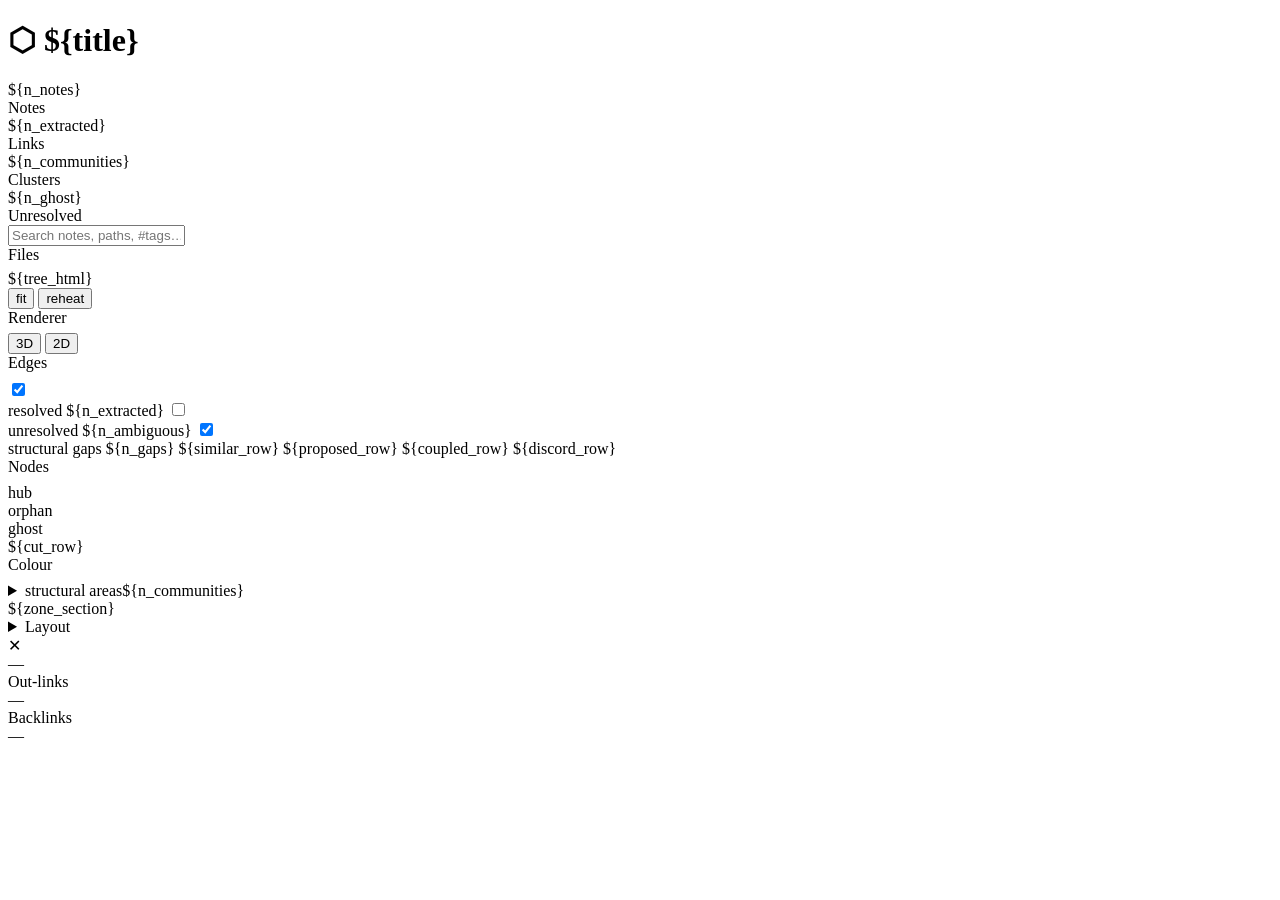
==== silica/ui/web/static/graph-frame.html @ 3d0d429f "refactor(web): the graph frame is three static files, not a f-string graph_view.py was 2595 lines, n" ====
<!DOCTYPE html>
<html lang="en">
<head>
  <meta charset="utf-8">
  <meta name="viewport" content="width=device-width, initial-scale=1">
  <title>${title}</title>
  <!-- Which palette, decided before anything paints. Two callers, two answers:
       embedded in the app the parent puts ?theme= on the src, because the app's
       own preference (auto/dark/light) has already been resolved there and the
       two surfaces must not disagree across an iframe boundary; opened straight
       off disk there is no parent, so the OS answers. The reload is for that
       second case only — the app never reaches it, since changing the theme
       there rebuilds this document anyway. -->
  <script>
    (function () {
      var q = new URLSearchParams(location.search).get("theme");
      var mq = window.matchMedia("(prefers-color-scheme: light)");
      var pinned = q === "light" || q === "dark";
      document.documentElement.dataset.theme =
        pinned ? q : (mq.matches ? "light" : "dark");
      if (!pinned) mq.addEventListener("change", function () { location.reload(); });
    })();
  </script>
  <script>${lib_js}</script>
  <style>${font_face}
${graph_css}</style>
</head>
<body>

<div id="sidebar">
  <h1>&#11041; ${title}</h1>

  <!-- Every number states its own rule, not its name: a count whose denominator
       you cannot name is a number you cannot act on. -->
  <div class="stat-grid">
    <div class="stat" title="Files in the graph. Unresolved link targets are not files and are counted under Unresolved instead."><div class="val">${n_notes}</div><div class="lbl">Notes</div></div>
    <div class="stat" title="Wikilinks whose target file exists, counted once per direction between a pair of notes, not once per occurrence in the text."><div class="val">${n_extracted}</div><div class="lbl">Links</div></div>
    <div class="stat" title="Louvain communities over the resolved wikilinks. Derived from the structure, never declared by you."><div class="val">${n_communities}</div><div class="lbl">Clusters</div></div>
    <div class="stat" title="Distinct link targets with no file behind them, counted once per name however many notes point at it."><div class="val">${n_ghost}</div><div class="lbl">Unresolved</div></div>
  </div>

  <input id="search" type="text" placeholder="Search notes, paths, #tags&#8230;"
         oninput="onSearch(this.value)" onkeydown="onSearchKey(event)" autocomplete="off">
  <div id="search-results"></div>

  <div>
    <div class="section-title" style="margin-bottom:6px">Files</div>
    ${tree_html}
  </div>
</div>

<div id="graph-wrap">
  <div id="graph"></div>
  <!-- Zone names ride the DOM, not the canvas and not a three sprite: one
       positioning path serves both renderers, and the vendored 3d bundle
       exposes no THREE to build a sprite with anyway. -->
  <div id="zone-labels"></div>
  <!-- Note names in 3D ride the same DOM path as the zone names above, for the
       same reason: one positioning routine serves both renderers, and there is
       no THREE to build a sprite with. 2D keeps painting its labels on canvas —
       there the zoom IS the level of detail, and the canvas draw is cheaper. -->
  <div id="node-labels"></div>
  <div id="focus-bar"></div>
  <!-- fit moves the camera, reheat moves the layout, and the line beside them
       says what both are working on. The count is the SIM's, not the strip's:
       it includes the similarity overlay and the gap bridges, which is what
       makes the settle time what it is - so it says so on hover rather than
       quietly disagreeing with the "1,341 links" in the app's header. -->
  <div id="gstat">
    <button type="button" onclick="fitGraph()" title="frame the whole graph">fit</button>
    <button type="button" onclick="reheat()" title="stir the layout and let it settle again">reheat</button>
    <span class="num" id="gstat-n" title="everything the layout is solving: wikilinks, the semantic overlay and the gap bridges. The app header's link count is wikilinks only."></span>
  </div>
  <div id="hud">
    <!-- Renderer first: it is the only control that changes what every other
         row in this panel means (the rings below are a 2D-only channel), so it
         reads before them, not after. -->
    <div id="renderer-section">
      <div class="section-title" style="margin-bottom:6px">Renderer</div>
      <div class="seg" id="mode-toggle">
        <button type="button" data-mode="3d" onclick="setMode('3d')">3D</button>
        <button type="button" data-mode="2d" onclick="setMode('2d')">2D</button>
      </div>
    </div>

    <!-- Three questions, in the order you ask them of a picture of a graph:
         what are the lines, what are the dots, what does the colour mean. The
         panel used to answer six, four of which were controls rather than
         legend (a 91-row community list and three force sliders held most of
         its height), so the reading was buried in its own machinery. Nothing is
         gone: the list opens from the row that counts it, and the forces are one
         fold down. -->
    <div>
      <div class="section-title" style="margin-bottom:8px">Edges</div>
      <label class="filter-row" title="A [[wikilink]] whose target file exists.">
        <input type="checkbox" id="cb-extracted" checked onchange="updateEdgeFilter()">
        <div class="dot-edge" style="--c:${color_extracted};--cp:${color_extracted_paper}"></div>
        resolved
        <span class="ct">${n_extracted}</span>
      </label>
      <label class="filter-row" style="margin-top:4px" title="A [[wikilink]] pointing at a name no file carries: the link is written, the note is not.">
        <input type="checkbox" id="cb-ambiguous" onchange="updateEdgeFilter()">
        <div class="dot-edge" style="--c:${color_ambiguous};--cp:${color_ambiguous_paper}"></div>
        unresolved
        <span class="ct">${n_ambiguous}</span>
      </label>
      <label class="filter-row" style="margin-top:4px" title="Well-formed areas with no links between them: a bridge could go here">
        <input type="checkbox" id="cb-gaps" checked onchange="updateEdgeFilter()">
        <div class="dot-edge dashed" style="--c:${color_gap};--cp:${color_gap_paper}"></div>
        structural gaps
        <span class="ct">${n_gaps}</span>
      </label>
      ${similar_row}
      ${proposed_row}
      ${coupled_row}
      ${discord_row}
    </div>

    <!-- Colour already carries the area, so node STATE rides a second channel:
         a ring. Only the two states with no marking at all get one; ghost keeps
         the rendering it already had, and the swatch here shows what each
         actually looks like on the canvas. 2D only - in 3D a ring means
         rebuilding every node's geometry, and size already separates hubs
         there - so the heading rides inside the block that mode hides, or 3D
         would show a title with nothing under it. -->
    <div id="state-legend">
      <div class="section-title" style="margin-bottom:8px" title="What each node IS, on a channel the area colour is not using.">Nodes</div>
      <div class="filter-row" title="Betweenness in the top tenth of the notes that have any: the crossings the vault routes through.">
        <span class="ring" style="border-color:var(--accent)"></span>hub<span class="ct" id="st-hub"></span>
      </div>
      <div class="filter-row" title="The note exists and no resolved wikilink points at it. Reachable from the file tree, unreachable from the vault.">
        <span class="ring" style="border-color:var(--ash-dim)"></span>orphan<span class="ct" id="st-orphan"></span>
      </div>
      <div class="filter-row" title="Something links here and no file carries the name. Already unlit and undersized in the view, so it takes no ring.">
        <span class="dot ghost" style="border-radius:50%"></span>ghost<span class="ct" id="st-ghost"></span>
      </div>
      <!-- A legend row like the three above it: the ring it names is always
           drawn, so there is nothing here to switch. It is rendered server-side
           only because its count comes from the graph, not from the DOM. -->
      ${cut_row}
    </div>

    <div>
      <div class="section-title" style="margin-bottom:8px"
           title="Two independent groupings over the same notes. The node colour is always the structural one; the semantic zones are drawn as hulls over it, so the two can be read against each other in one frame.">Colour</div>
      <!-- The 91-row list is the ANSWER to this row, not a section beside it:
           closed, the row states how many areas there are, which is the legend;
           open, it is the filter it always was, with every id and handler
           unchanged. -->
      <details id="areas-fold">
        <summary class="filter-row" title="Louvain over the resolved wikilinks: the vault as you linked it. Open to filter to one area.">
          <span class="dot all"></span>structural areas<span class="ct">${n_communities}</span>
        </summary>
        <div class="fold-body">
          ${discourse_badge}
          <div class="fold-head">
            <span>click one to isolate it</span>
            <span id="sort-communities" onclick="toggleCommunitySort()" title="sort by size">size &#8595;</span>
          </div>
          <div id="legend-box">
${legend_items}      <div class="legend-item active" id="legend-all" onclick="filterCommunity(-2)">
              <span class="dot all"></span>Show all
            </div>
          </div>
        </div>
      </details>
      ${zone_section}
    </div>

    <!-- Not legend: the three forces and the rebuild are what you reach for
         once, when the layout itself is wrong. Folded, because a slider you
         touch once a month should not cost a third of the panel every day. -->
    <details id="layout-fold">
      <summary class="section-title">Layout</summary>
      <div class="fold-body">
        <div class="force-row">Repel<span class="fv" id="fv-repel">1.0&times;</span></div>
        <input type="range" class="force-slider" id="sl-repel" min="-0.7" max="0.7" step="0.01" value="0" oninput="onForceSlider()">
        <div class="force-row">Link distance<span class="fv" id="fv-dist">1.0&times;</span></div>
        <input type="range" class="force-slider" id="sl-dist" min="-0.7" max="0.7" step="0.01" value="0" oninput="onForceSlider()">
        <div class="force-row">Center<span class="fv" id="fv-center">1.00</span></div>
        <input type="range" class="force-slider" id="sl-center" min="0" max="1" step="0.05" value="1" oninput="onForceSlider()">
        <div class="fold-head" style="margin-top:8px">
          <span>fit and reheat are on the bar below</span>
          <span onclick="resetForces()" title="back to auto-scaled defaults" style="cursor:pointer">reset</span>
        </div>
        <!-- Fit moved to the bar at the bottom-left, beside reheat and the size
             it is fitting. What stays here is the rebuild, which is about the
             VAULT and not the view - and embedded it is the app's own chip. -->
        <div class="btn" style="margin-top:8px" title="rebuild from the vault (e.g. after editing notes outside silica)"
             onclick="location.reload()">&#8635; Rebuild</div>
      </div>
    </details>
  </div>
</div>

<div id="drawer">
  <span id="close-drawer" onclick="closeDrawer()">&#10005;</span>
  <div id="drawer-title">&#8212;</div>
  <div id="drawer-path"></div>
  <div id="drawer-meta"></div>
  <div class="drawer-section">
    <div class="drawer-label">Out-links</div>
    <div id="drawer-out" class="drawer-val">&#8212;</div>
  </div>
  <div class="drawer-section">
    <div class="drawer-label">Backlinks</div>
    <div id="drawer-in" class="drawer-val">&#8212;</div>
  </div>
</div>

<!-- The document's data, parsed by graph-frame.js and never evaluated. `<` is
     \u003c inside it, so no note title can end this element early
     (render_html._json_island says why that and not `</` alone). -->
<script id="graph-data" type="application/json">${graph_data}</script>
<script>${graph_js}</script>
</body>
</html>
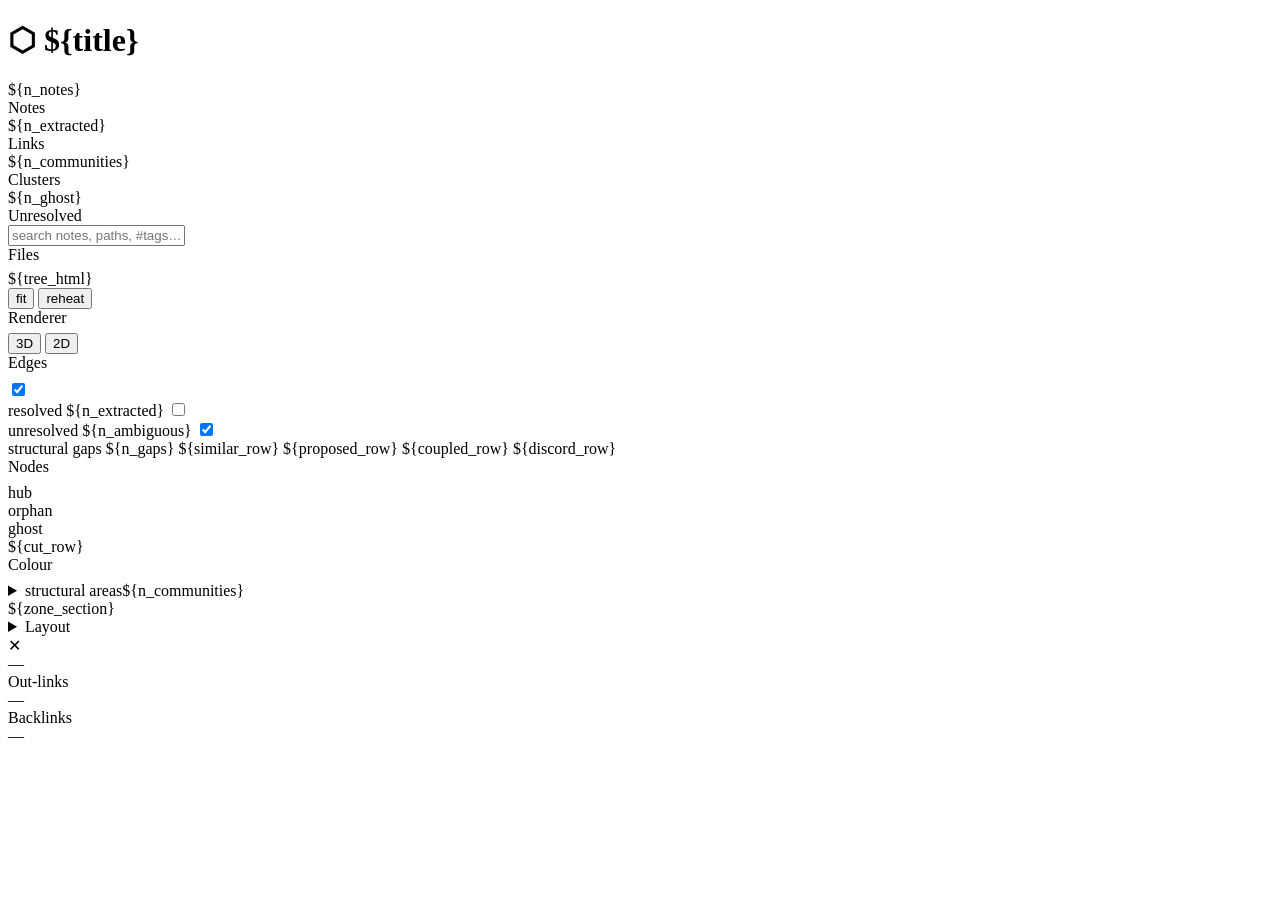
==== commit 300fab2e: "fix(web): the surfaces that were rendering under the drawer, and the hint that cut mid-word Four thi" ====
--- a/silica/ui/web/static/graph-frame.html
+++ b/silica/ui/web/static/graph-frame.html
@@ -39,7 +39,7 @@
     <div class="stat" title="Distinct link targets with no file behind them, counted once per name however many notes point at it."><div class="val">${n_ghost}</div><div class="lbl">Unresolved</div></div>
   </div>
 
-  <input id="search" type="text" placeholder="Search notes, paths, #tags&#8230;"
+  <input id="search" type="text" placeholder="search notes, paths, #tags&#8230;"
          oninput="onSearch(this.value)" onkeydown="onSearchKey(event)" autocomplete="off">
   <div id="search-results"></div>
 
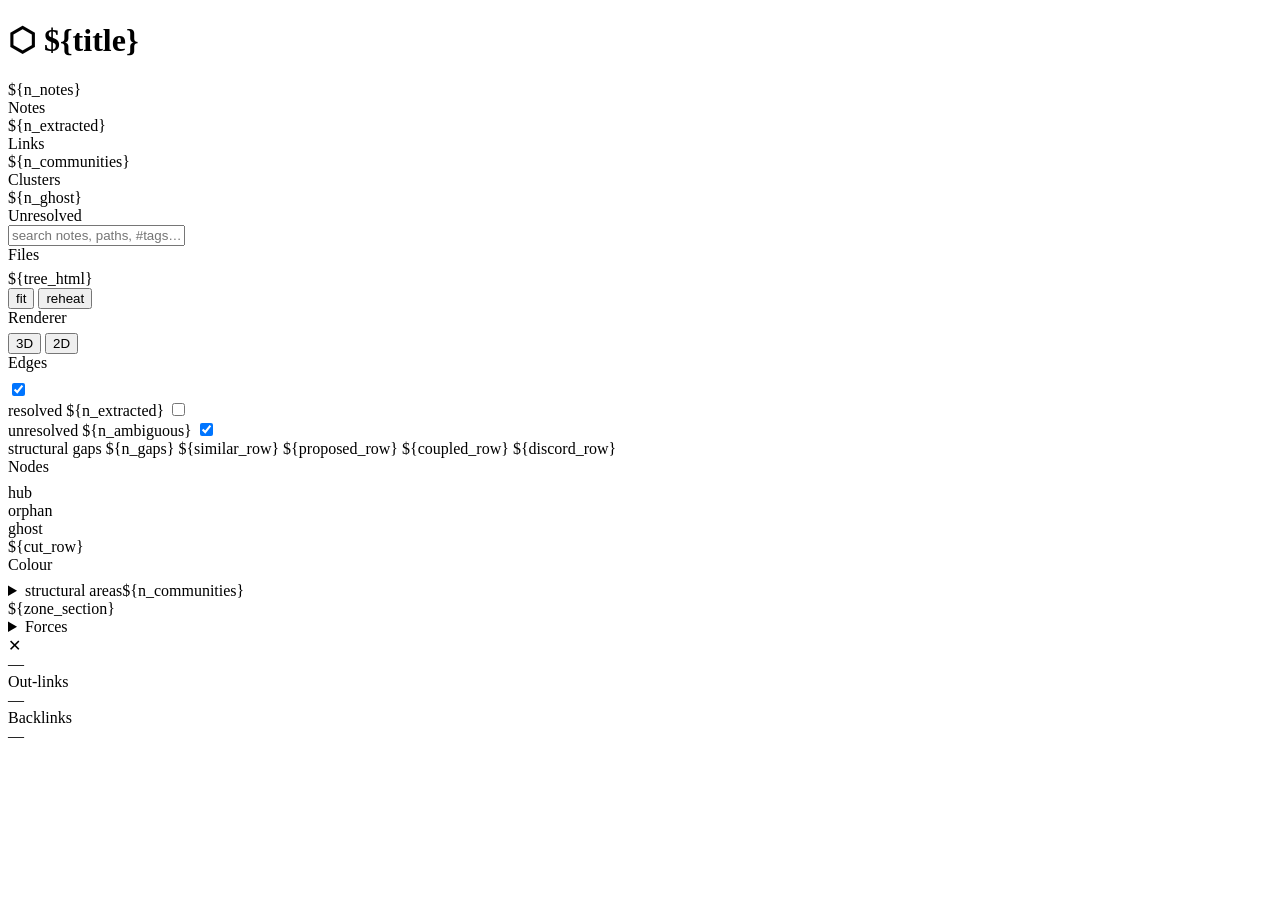
==== commit 75060f7f: "refactor(web): the legend sits against the picture, the run against the rail Layout and Areas were t" ====
--- a/silica/ui/web/static/graph-frame.html
+++ b/silica/ui/web/static/graph-frame.html
@@ -168,10 +168,14 @@
     </div>
 
     <!-- Not legend: the three forces and the rebuild are what you reach for
-         once, when the layout itself is wrong. Folded, because a slider you
-         touch once a month should not cost a third of the panel every day. -->
-    <details id="layout-fold">
-      <summary class="section-title">Layout</summary>
+         once, when the simulation itself is wrong. Folded, because a slider you
+         touch once a month should not cost a third of the panel every day.
+         Called Forces and not Layout: the app's own legend above this panel
+         carries a Layout compartment, and that one switches which of the six
+         SURFACES you are on. Two folds a centimetre apart, one named after the
+         other's subject, is one fold you open by mistake every time. -->
+    <details id="forces-fold">
+      <summary class="section-title">Forces</summary>
       <div class="fold-body">
         <div class="force-row">Repel<span class="fv" id="fv-repel">1.0&times;</span></div>
         <input type="range" class="force-slider" id="sl-repel" min="-0.7" max="0.7" step="0.01" value="0" oninput="onForceSlider()">
